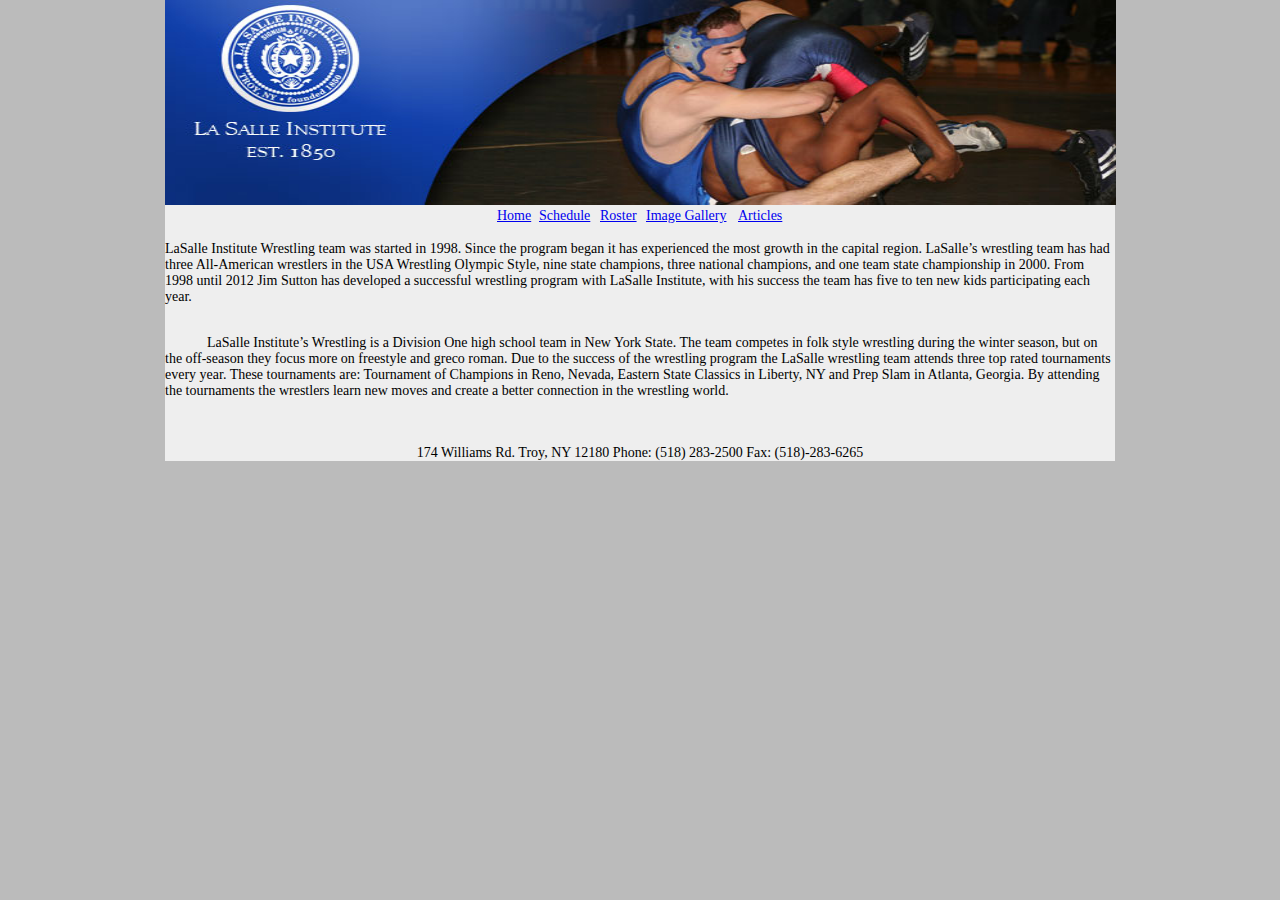
==== index.html @ 9686960e "still going" ====
<!DOCTYPE html PUBLIC "-//W3C//DTD XHTML 1.0 Transitional//EN" "http://www.w3.org/TR/xhtml1/DTD/xhtml1-transitional.dtd">
<html xmlns="http://www.w3.org/1999/xhtml"><!-- InstanceBegin template="/Templates/master-template.dwt" codeOutsideHTMLIsLocked="false" -->
<head>
<meta http-equiv="Content-Type" content="text/html; charset=UTF-8" />
<!-- InstanceBeginEditable name="doctitle" -->
<title>Untitled Document</title>
<!-- InstanceEndEditable -->
<!-- InstanceBeginEditable name="head" -->
<!-- InstanceEndEditable -->
<link href="style.css" rel="stylesheet" type="text/css" />
</head>

<body>
	<div class="wrapper">
    <div class="banner"><!-- InstanceBeginEditable name="Banner" --><img src="images lasalle/header.jpg" width="951" height="205" alt="" /><!-- InstanceEndEditable -->
    </div>
   	<div class="navigation">
        	<div align="center">
        	  <table align="center">
        	    <tr>	
        	      <td width="38"><a href="index.html">Home</a></td>	
        	      <td width="57"><a href="Schedule/untitled.html">Schedule</a></td>
        	      <td width="42"><a href="Roster/untitled.html">Roster</a></td>
        	      <td width="88"><a href="Image%20Gallery/untitled.html">Image Gallery</a></td>
        	      <td width="45"><a href="Articles/untitled.html">Articles</a></td>
       	        </tr>
       	      </table>
   	  </div>
      </div>
        <div class="content"><!-- InstanceBeginEditable name="Content" -->
        <p>LaSalle Institute Wrestling team was started in 1998. Since the program began it has experienced the most growth in the capital region. LaSalle&rsquo;s wrestling team has had three All-American wrestlers in the USA Wrestling Olympic Style, nine state champions, three national champions, and one team state championship in 2000. From 1998 until 2012 Jim Sutton has developed a successful wrestling program with LaSalle Institute, with his success the team has five to ten new kids participating each year. </p>
          <p><br />
            &nbsp;&nbsp;&nbsp;&nbsp;&nbsp;&nbsp;&nbsp;&nbsp;&nbsp;&nbsp;&nbsp; LaSalle Institute&rsquo;s Wrestling is a Division One high school team in New York State. The team competes in folk style wrestling during the winter season, but on the off-season they focus more on freestyle and greco roman. Due to the success of the wrestling program the LaSalle wrestling team attends three top rated tournaments every year. These tournaments are: Tournament of Champions in Reno, Nevada, Eastern State Classics in Liberty, NY and Prep Slam in Atlanta, Georgia. By attending the tournaments the wrestlers learn new moves and create a better connection in the wrestling world. </p>
        <br /><br />
        <!-- InstanceEndEditable -->
     
       </div>
        <div class="footer">
          <div align="center"><!-- InstanceBeginEditable name="footer" -->174 Williams Rd. Troy, NY 12180   Phone: (518) 283-2500 Fax: (518)-283-6265<br /><!-- InstanceEndEditable -->
          </div>
        </div>

	</div>
</body>
<!-- InstanceEnd --></html>
---- style.css ----
body {
	font-family: Georgia, "Times New Roman", Times, serif;
	font-size: 14px;
	background-color: #BBB;
	margin: 0px;
	padding: 0px;
	background-image: none;
}
.wrapper {
	background-color: #EEE;
	width: 950px;
	margin-top: 0px;
	margin-right: auto;
	margin-bottom: 0px;
	margin-left: auto;
	padding-top: 0px;
	padding-right: 0px;
	padding-bottom: 0px;
	padding-left: 0px;
}
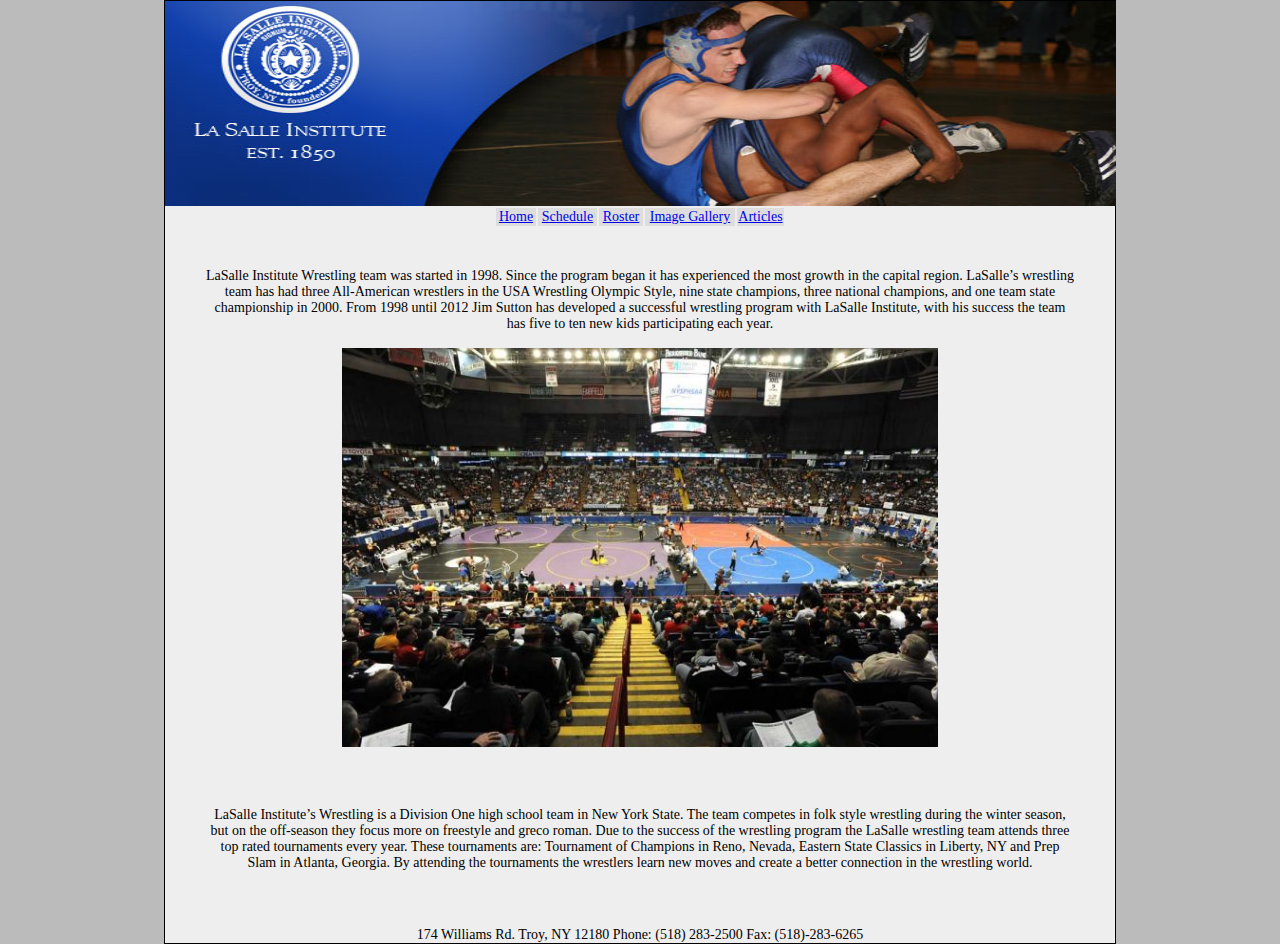
==== commit 74e09d58: "almost there" ====
--- a/index.html
+++ b/index.html
@@ -18,20 +18,21 @@
         	<div align="center">
         	  <table align="center">
         	    <tr>	
-        	      <td width="38"><a href="index.html">Home</a></td>	
-        	      <td width="57"><a href="Schedule/untitled.html">Schedule</a></td>
-        	      <td width="42"><a href="Roster/untitled.html">Roster</a></td>
-        	      <td width="88"><a href="Image%20Gallery/untitled.html">Image Gallery</a></td>
-        	      <td width="45"><a href="Articles/untitled.html">Articles</a></td>
+        	      <td width="38" bgcolor="#DDDDDD"><div align="center"><a href="index.html">Home</a></div></td>	
+        	      <td width="57" bgcolor="#DDDDDD"><div align="center"><a href="Schedule/untitled.html">Schedule</a></div></td>
+        	      <td width="42" bgcolor="#DDDDDD"><div align="center"><a href="Roster/untitled.html">Roster</a></div></td>
+        	      <td width="88" bgcolor="#DDDDDD"><div align="center"><a href="Image%20Gallery/gallery.html">Image Gallery</a></div></td>
+        	      <td width="45" bgcolor="#DDDDDD"><div align="center"><a href="Articles/untitled.html">Articles</a></div></td>
        	        </tr>
        	      </table>
    	  </div>
       </div>
+      
         <div class="content"><!-- InstanceBeginEditable name="Content" -->
-        <p>LaSalle Institute Wrestling team was started in 1998. Since the program began it has experienced the most growth in the capital region. LaSalle&rsquo;s wrestling team has had three All-American wrestlers in the USA Wrestling Olympic Style, nine state champions, three national champions, and one team state championship in 2000. From 1998 until 2012 Jim Sutton has developed a successful wrestling program with LaSalle Institute, with his success the team has five to ten new kids participating each year. </p>
-          <p><br />
-            &nbsp;&nbsp;&nbsp;&nbsp;&nbsp;&nbsp;&nbsp;&nbsp;&nbsp;&nbsp;&nbsp; LaSalle Institute&rsquo;s Wrestling is a Division One high school team in New York State. The team competes in folk style wrestling during the winter season, but on the off-season they focus more on freestyle and greco roman. Due to the success of the wrestling program the LaSalle wrestling team attends three top rated tournaments every year. These tournaments are: Tournament of Champions in Reno, Nevada, Eastern State Classics in Liberty, NY and Prep Slam in Atlanta, Georgia. By attending the tournaments the wrestlers learn new moves and create a better connection in the wrestling world. </p>
-        <br /><br />
+        <p align="center">	LaSalle Institute Wrestling team was started in 1998. Since the program began it has experienced the most growth in the capital region. LaSalle&rsquo;s wrestling team has had three All-American wrestlers in the USA Wrestling Olympic Style, nine state champions, three national champions, and one team state championship in 2000. From 1998 until 2012 Jim Sutton has developed a successful wrestling program with LaSalle Institute, with his success the team has five to ten new kids participating each year.  <br /><br />
+        <img src="images lasalle/628x471.jpg" width="596" height="399" alt="" />        
+        <p align="center">LaSalle Institute&rsquo;s Wrestling is a Division One high school team in New York State. The team competes in folk style wrestling during the winter season, but on the off-season they focus more on freestyle and greco roman. Due to the success of the wrestling program the LaSalle wrestling team attends three top rated tournaments every year. These tournaments are: Tournament of Champions in Reno, Nevada, Eastern State Classics in Liberty, NY and Prep Slam in Atlanta, Georgia. By attending the tournaments the wrestlers learn new moves and create a better connection in the wrestling world.         
+<br /><br />
         <!-- InstanceEndEditable -->
      
        </div>
--- a/style.css
+++ b/style.css
@@ -18,3 +18,24 @@
 	padding-bottom: 0px;
 	padding-left: 0px;
 }
+.wrapper .content #gallery {
+	padding: 50px;
+	height: auto;
+	width: auto;
+}
+.wrapper {
+	border: thin solid #000;
+}
+.wrapper .content p {
+	margin: 20px;
+	padding: 20px;
+}
+.wrapper .content table {
+	margin: 20px;
+	padding: 70px;
+	border: thin solid #00C;
+	width: 364px;
+	font-size: 16px;
+	font-style: oblique;
+	top: auto;
+}
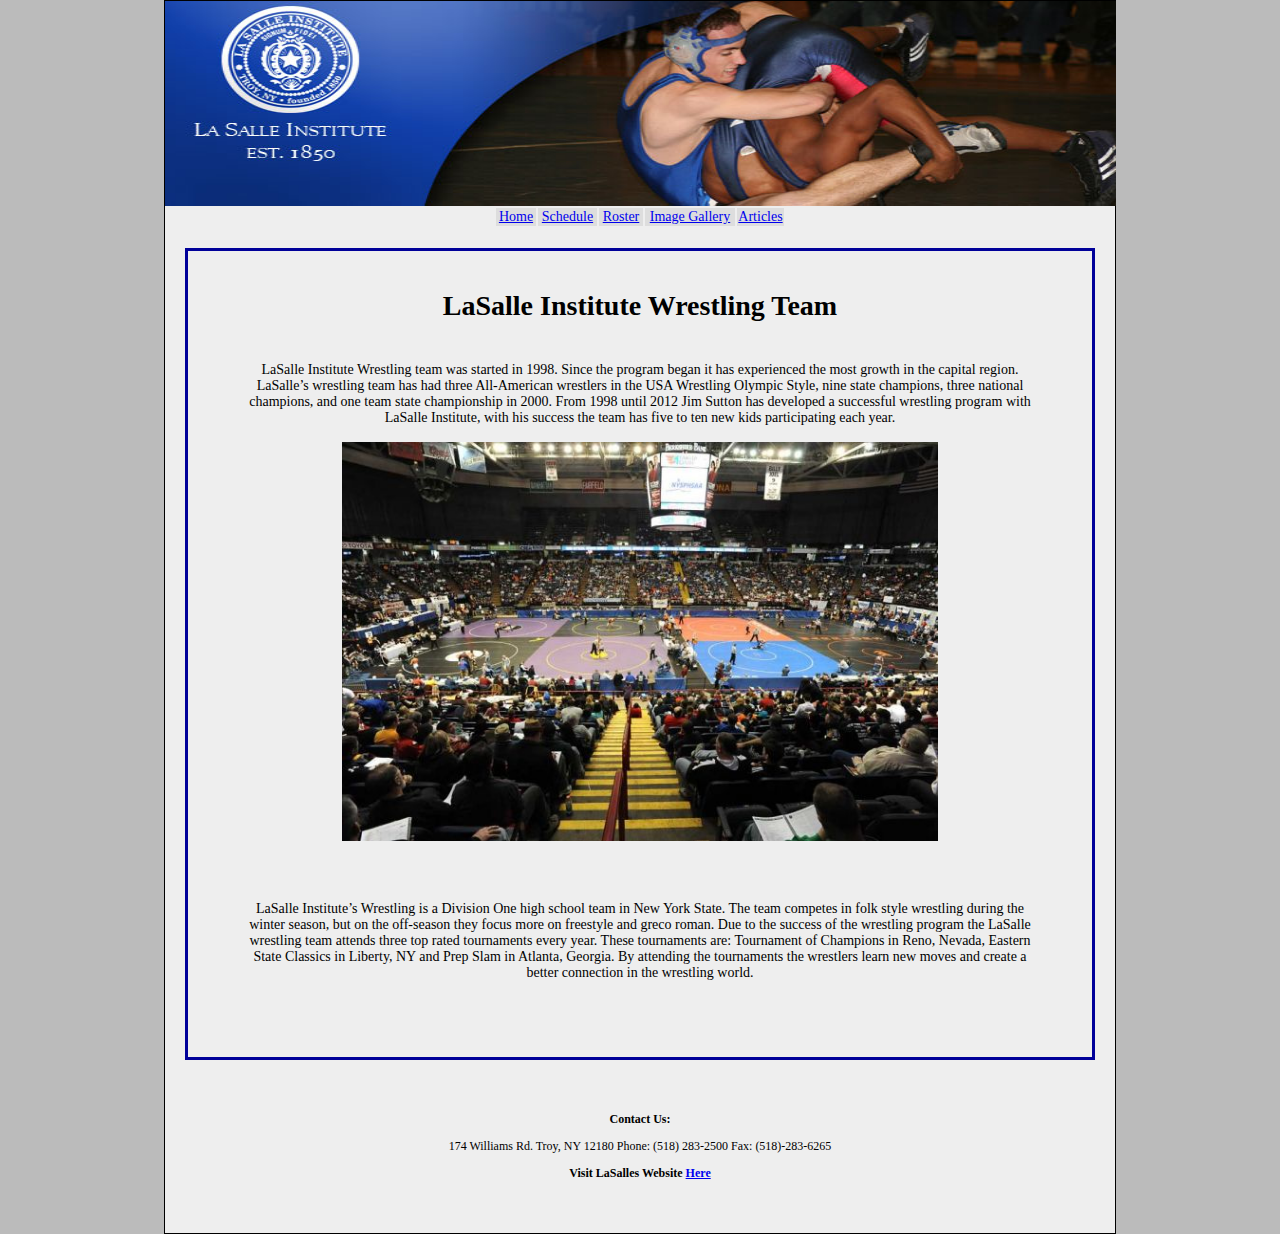
==== commit 08c9a366: "again" ====
--- a/index.html
+++ b/index.html
@@ -29,15 +29,21 @@
       </div>
       
         <div class="content"><!-- InstanceBeginEditable name="Content" -->
-        <p align="center">	LaSalle Institute Wrestling team was started in 1998. Since the program began it has experienced the most growth in the capital region. LaSalle&rsquo;s wrestling team has had three All-American wrestlers in the USA Wrestling Olympic Style, nine state champions, three national champions, and one team state championship in 2000. From 1998 until 2012 Jim Sutton has developed a successful wrestling program with LaSalle Institute, with his success the team has five to ten new kids participating each year.  <br /><br />
-        <img src="images lasalle/628x471.jpg" width="596" height="399" alt="" />        
+        <h1 align="center">LaSalle Institute Wrestling Team        </h1>
+        <p align="center">LaSalle Institute Wrestling team was started in 1998. Since the program began it has experienced the most growth in the capital region. LaSalle&rsquo;s wrestling team has had three All-American wrestlers in the USA Wrestling Olympic Style, nine state champions, three national champions, and one team state championship in 2000. From 1998 until 2012 Jim Sutton has developed a successful wrestling program with LaSalle Institute, with his success the team has five to ten new kids participating each year.  <br /><br />
+          <img src="images lasalle/628x471.jpg" width="596" height="399" alt="" />        
         <p align="center">LaSalle Institute&rsquo;s Wrestling is a Division One high school team in New York State. The team competes in folk style wrestling during the winter season, but on the off-season they focus more on freestyle and greco roman. Due to the success of the wrestling program the LaSalle wrestling team attends three top rated tournaments every year. These tournaments are: Tournament of Champions in Reno, Nevada, Eastern State Classics in Liberty, NY and Prep Slam in Atlanta, Georgia. By attending the tournaments the wrestlers learn new moves and create a better connection in the wrestling world.         
 <br /><br />
         <!-- InstanceEndEditable -->
      
        </div>
         <div class="footer">
-          <div align="center"><!-- InstanceBeginEditable name="footer" -->174 Williams Rd. Troy, NY 12180   Phone: (518) 283-2500 Fax: (518)-283-6265<br /><!-- InstanceEndEditable -->
+          <div align="center"><!-- InstanceBeginEditable name="footer" -->
+            <p><strong>Contact Us: </strong></p>
+            <p>174 Williams Rd. Troy, NY 12180   Phone: (518) 283-2500 Fax: (518)-283-6265</p>
+            <p><strong>Visit LaSalles Website <a href="http://lasalleinstitute.org">Here</a></strong><br />
+            </p>
+          <!-- InstanceEndEditable -->
           </div>
         </div>
 
--- a/style.css
+++ b/style.css
@@ -30,6 +30,19 @@
 	margin: 20px;
 	padding: 20px;
 }
+.wrapper .content {
+	border: medium solid #009;
+	width: auto;
+	padding: 20px;
+	margin: 20px;
+	background-color: #EEE;
+	background-image: none;
+}
+.wrapper .footer {
+	margin: 20px;
+	padding: 20px;
+	font-size: 12px;
+}
 .wrapper .content table {
 	margin: 20px;
 	padding: 70px;
@@ -39,3 +52,7 @@
 	font-style: oblique;
 	top: auto;
 }
+.wrapper .content div img {
+	margin: 20px;
+	padding: 20px;
+}
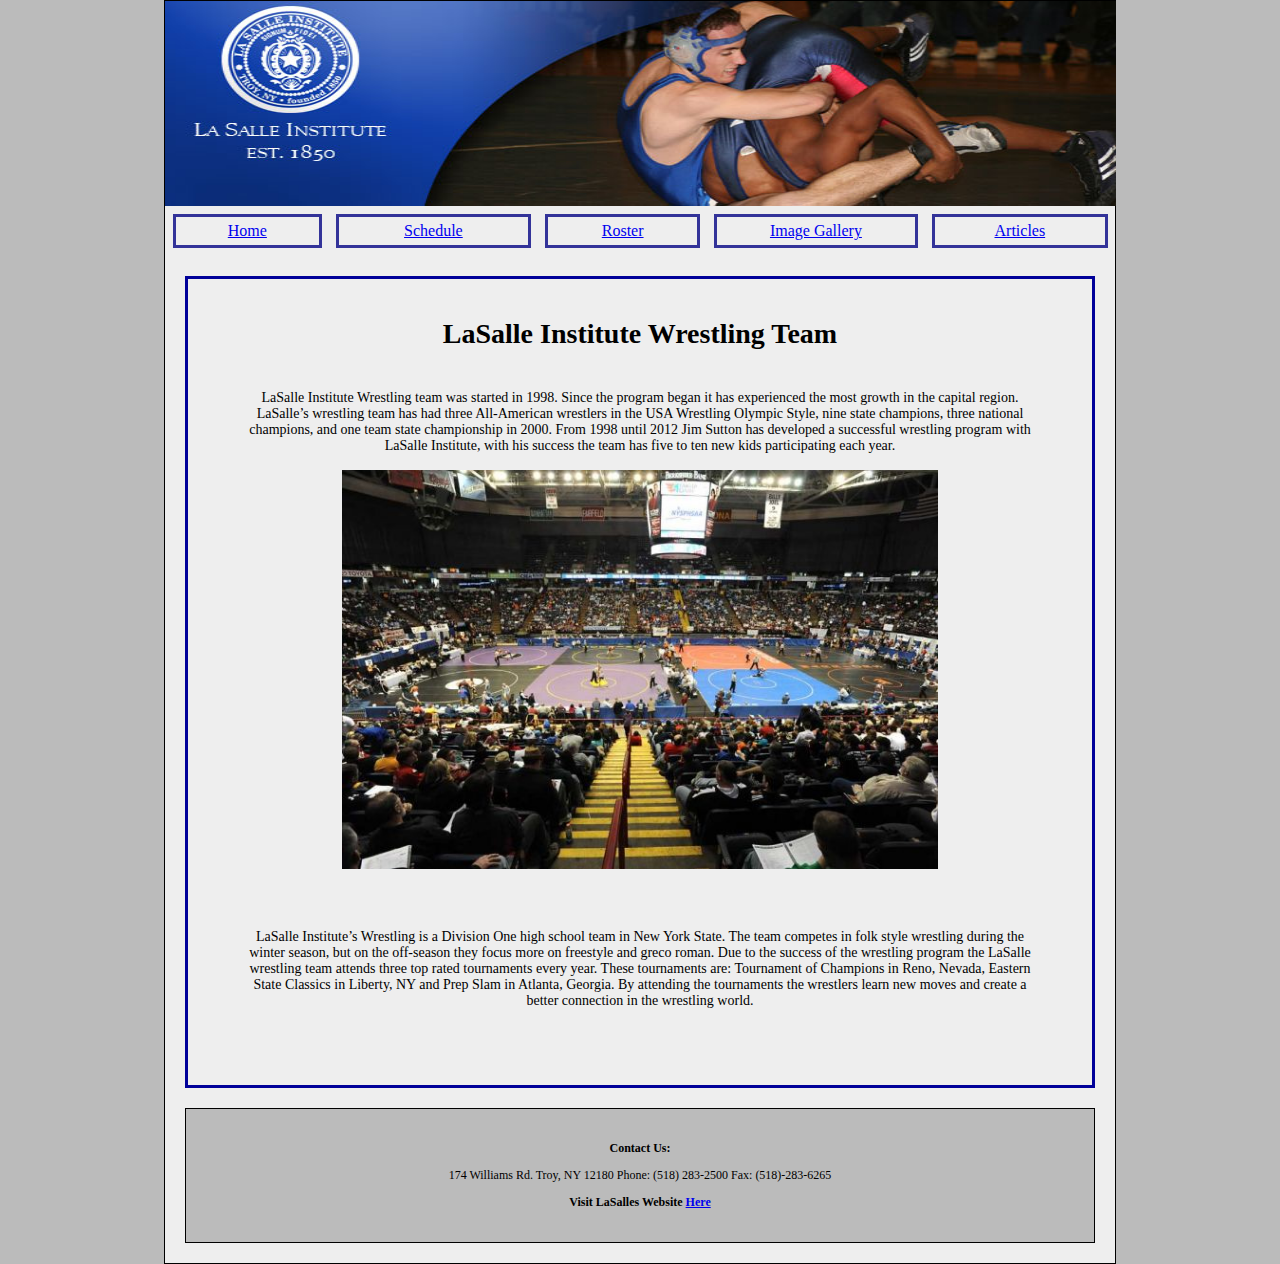
==== commit 65dcd28d: "ALMOST DONE" ====
--- a/index.html
+++ b/index.html
@@ -16,13 +16,13 @@
     </div>
    	<div class="navigation">
         	<div align="center">
-        	  <table align="center">
-        	    <tr>	
-        	      <td width="38" bgcolor="#DDDDDD"><div align="center"><a href="index.html">Home</a></div></td>	
-        	      <td width="57" bgcolor="#DDDDDD"><div align="center"><a href="Schedule/untitled.html">Schedule</a></div></td>
-        	      <td width="42" bgcolor="#DDDDDD"><div align="center"><a href="Roster/untitled.html">Roster</a></div></td>
-        	      <td width="88" bgcolor="#DDDDDD"><div align="center"><a href="Image%20Gallery/gallery.html">Image Gallery</a></div></td>
-        	      <td width="45" bgcolor="#DDDDDD"><div align="center"><a href="Articles/untitled.html">Articles</a></div></td>
+        	  <table width="951" align="center">
+        	    <tr bgcolor="#EEEEEE">	
+        	      <td width="38"><div align="center"><a href="index.html">Home</a></div></td>	
+        	      <td width="57"><div align="center"><a href="Schedule/untitled.html">Schedule</a></div></td>
+        	      <td width="42"><div align="center"><a href="Roster/untitled.html">Roster</a></div></td>
+        	      <td width="88"><div align="center"><a href="Image%20Gallery/gallery.html">Image Gallery</a></div></td>
+        	      <td width="45"><div align="center"><a href="Articles/untitled.html">Articles</a></div></td>
        	        </tr>
        	      </table>
    	  </div>
--- a/style.css
+++ b/style.css
@@ -42,6 +42,7 @@
 	margin: 20px;
 	padding: 20px;
 	font-size: 12px;
+	border: thin solid #000;
 }
 .wrapper .content table {
 	margin: 20px;
@@ -51,8 +52,31 @@
 	font-size: 16px;
 	font-style: oblique;
 	top: auto;
+	background-color: #005CA8;
+	color: #EEE;
 }
 .wrapper .content div img {
 	margin: 20px;
 	padding: 20px;
 }
+.wrapper .footer {
+	background-color: #BBB;
+}
+.wrapper .navigation div table tr td div {
+	border: medium solid #339;
+	margin: 5px;
+	padding: 5px;
+	height: auto;
+	width: auto;
+	font-size: 16px;
+}
+.wrapper .content div p img {
+	border: medium solid #000;
+	background-color: #0059A3;
+}
+.wrapper .content div table {
+	border: medium solid #000;
+}
+.wrapper .content p a img {
+	border: medium solid #000;
+}
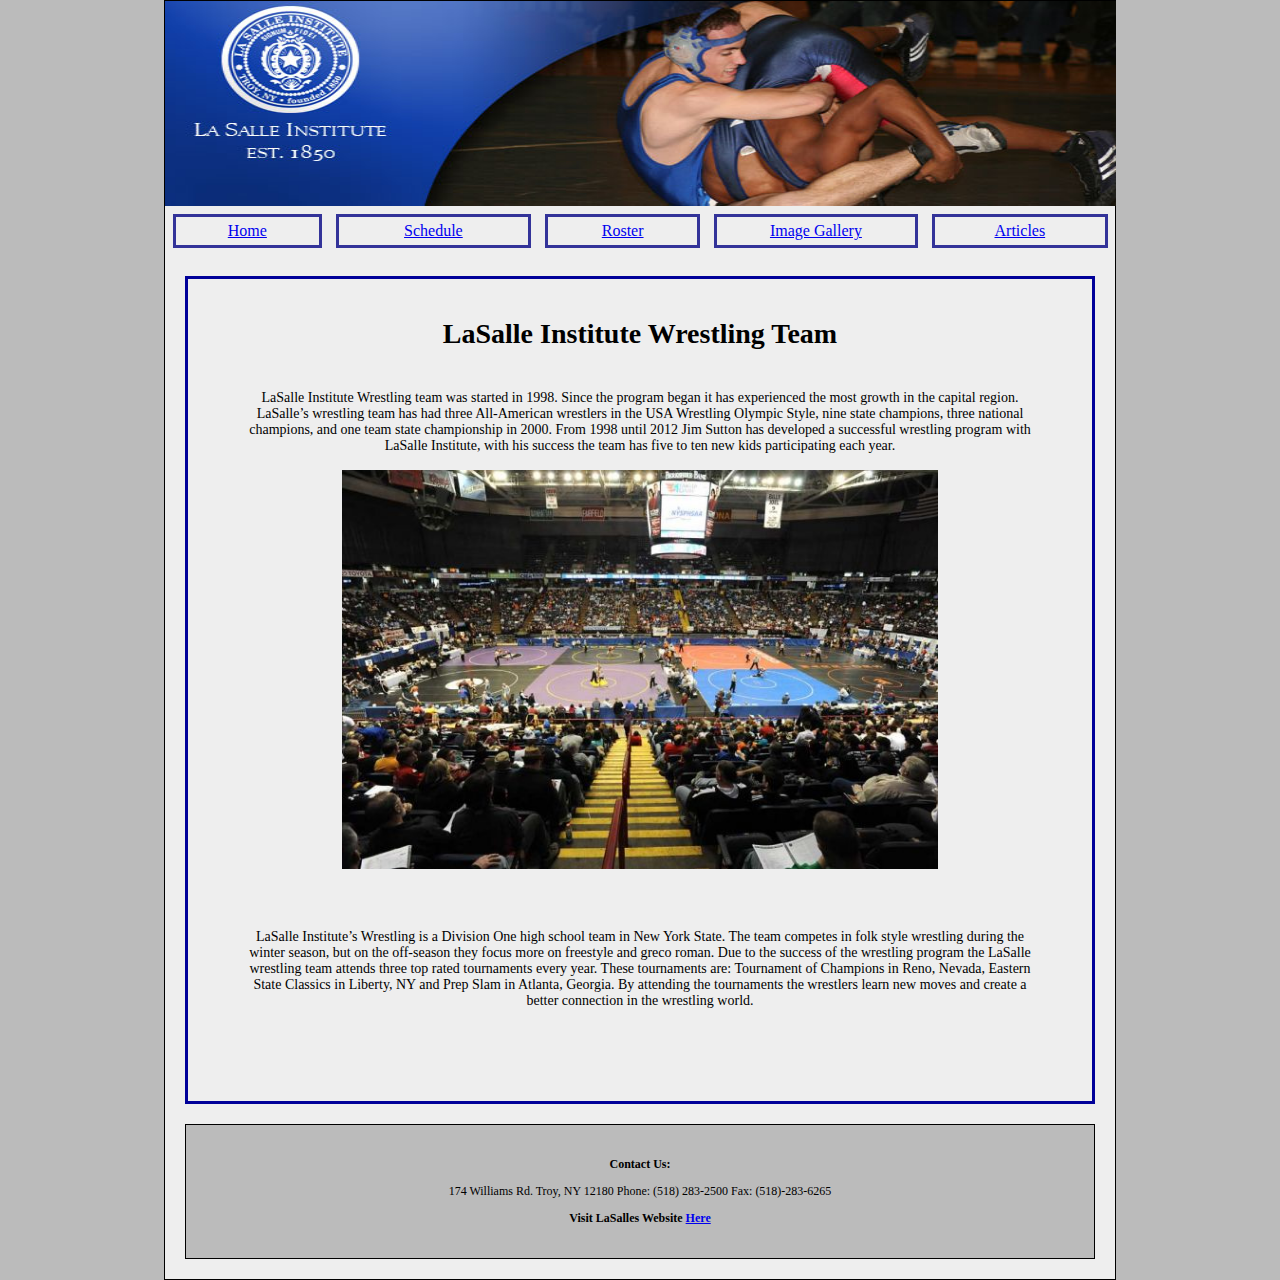
==== commit a484ae30: "final" ====
--- a/index.html
+++ b/index.html
@@ -19,10 +19,10 @@
         	  <table width="951" align="center">
         	    <tr bgcolor="#EEEEEE">	
         	      <td width="38"><div align="center"><a href="index.html">Home</a></div></td>	
-        	      <td width="57"><div align="center"><a href="Schedule/untitled.html">Schedule</a></div></td>
+        	      <td width="57"><div align="center"><a href="Schedule/home.html">Schedule</a></div></td>
         	      <td width="42"><div align="center"><a href="Roster/untitled.html">Roster</a></div></td>
         	      <td width="88"><div align="center"><a href="Image%20Gallery/gallery.html">Image Gallery</a></div></td>
-        	      <td width="45"><div align="center"><a href="Articles/untitled.html">Articles</a></div></td>
+        	      <td width="45"><div align="center"><a href="Articles/home.html">Articles</a></div></td>
        	        </tr>
        	      </table>
    	  </div>
@@ -30,10 +30,11 @@
       
         <div class="content"><!-- InstanceBeginEditable name="Content" -->
         <h1 align="center">LaSalle Institute Wrestling Team        </h1>
-        <p align="center">LaSalle Institute Wrestling team was started in 1998. Since the program began it has experienced the most growth in the capital region. LaSalle&rsquo;s wrestling team has had three All-American wrestlers in the USA Wrestling Olympic Style, nine state champions, three national champions, and one team state championship in 2000. From 1998 until 2012 Jim Sutton has developed a successful wrestling program with LaSalle Institute, with his success the team has five to ten new kids participating each year.  <br /><br />
+        <p align="center">LaSalle Institute Wrestling team was started in 1998. Since the program began it has experienced the most growth in the capital region. LaSalle&rsquo;s wrestling team has had three All-American wrestlers in the USA Wrestling Olympic Style, nine state champions, three national champions, and one team state championship in 2000. From 1998 until 2012 Jim Sutton has developed a successful wrestling program with LaSalle Institute, with his success the team has five to ten new kids participating each year.          <br />
+          <br />
           <img src="images lasalle/628x471.jpg" width="596" height="399" alt="" />        
-        <p align="center">LaSalle Institute&rsquo;s Wrestling is a Division One high school team in New York State. The team competes in folk style wrestling during the winter season, but on the off-season they focus more on freestyle and greco roman. Due to the success of the wrestling program the LaSalle wrestling team attends three top rated tournaments every year. These tournaments are: Tournament of Champions in Reno, Nevada, Eastern State Classics in Liberty, NY and Prep Slam in Atlanta, Georgia. By attending the tournaments the wrestlers learn new moves and create a better connection in the wrestling world.         
-<br /><br />
+        <p align="center">LaSalle Institute&rsquo;s Wrestling is a Division One high school team in New York State. The team competes in folk style wrestling during the winter season, but on the off-season they focus more on freestyle and greco roman. Due to the success of the wrestling program the LaSalle wrestling team attends three top rated tournaments every year. These tournaments are: Tournament of Champions in Reno, Nevada, Eastern State Classics in Liberty, NY and Prep Slam in Atlanta, Georgia. By attending the tournaments the wrestlers learn new moves and create a better connection in the wrestling world.</p>         
+        <br /><br />
         <!-- InstanceEndEditable -->
      
        </div>
--- a/style.css
+++ b/style.css
@@ -76,7 +76,21 @@
 }
 .wrapper .content div table {
 	border: medium solid #000;
+	width: 364px;
+	font-family: Georgia, "Times New Roman", Times, serif;
+	font-style: normal;
+	color: #EEE;
+	font-weight: bolder;
+}
+.wrapper .content table {
+	width: 200px;
+	height: 10px;
 }
 .wrapper .content p a img {
 	border: medium solid #000;
 }
+a:hover {
+	text-transform: uppercase;
+	color: #009;
+	background-color: #00F;
+}
